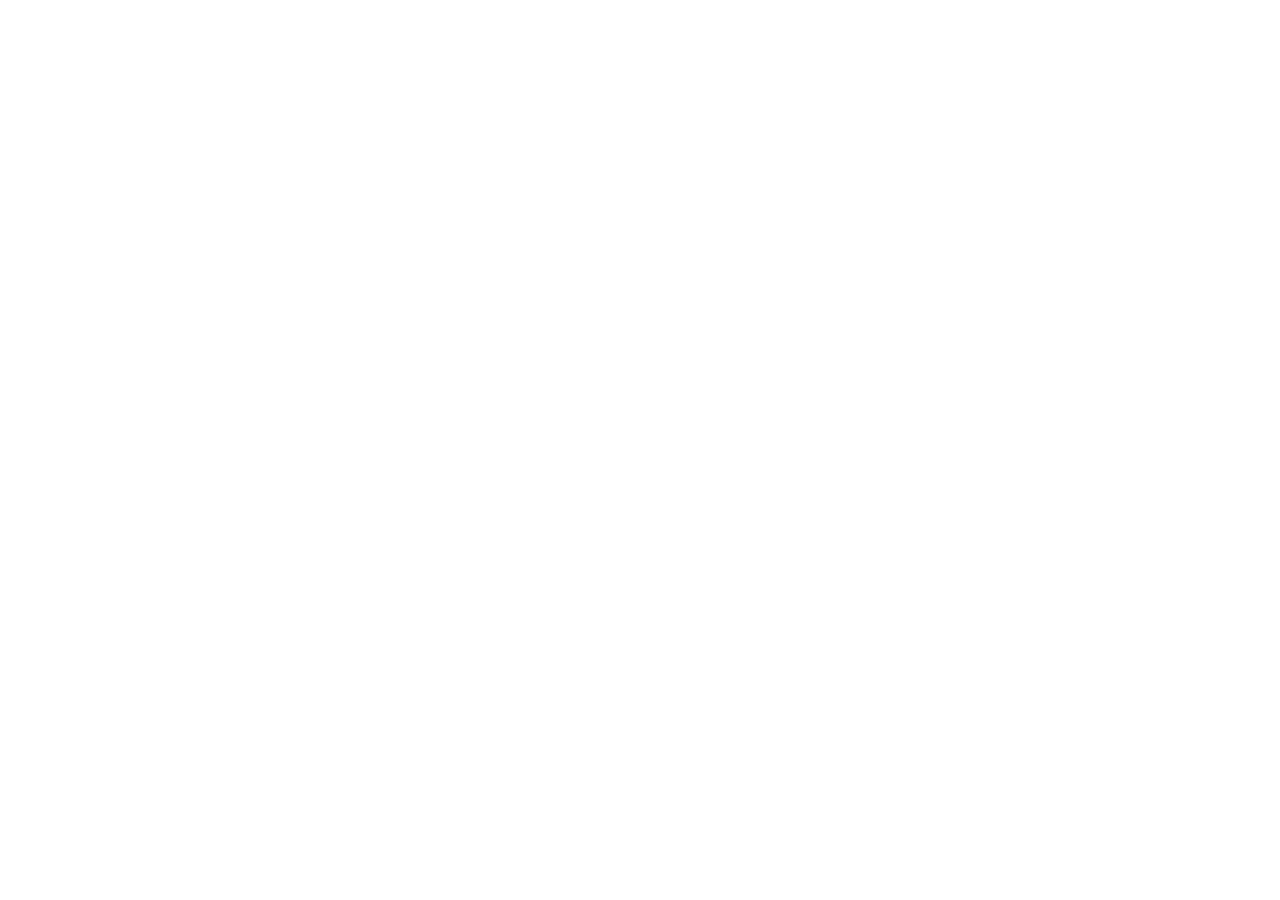
==== prep-javascript-variables/index.html @ ac7efca8 "Completed prep-javascript-variables." ====
<!DOCTYPE html>
<html lang="en">
<head>
  <meta charset="UTF-8">
  <meta http-equiv="X-UA-Compatible" content="IE=edge">
  <meta name="viewport" content="width=device-width, initial-scale=1.0">
  <title>JavaScript Variables</title>
</head>
<body>


  <script>
    /* your code here */
    var fullName = "Thomas Alexander";
    console.log('Full Name:', fullName);

    var numberOfPets = "0";
    console.log('Number of Pets:', numberOfPets);

    var likesVegetables = Boolean(10 >9)
    console.log('Likes Vegetables:', likesVegetables);

    var nothing = "null";
    console.log('Nothing:', nothing);

    var never;
    console.log('Never', never);

  </script>
</body>
</html>
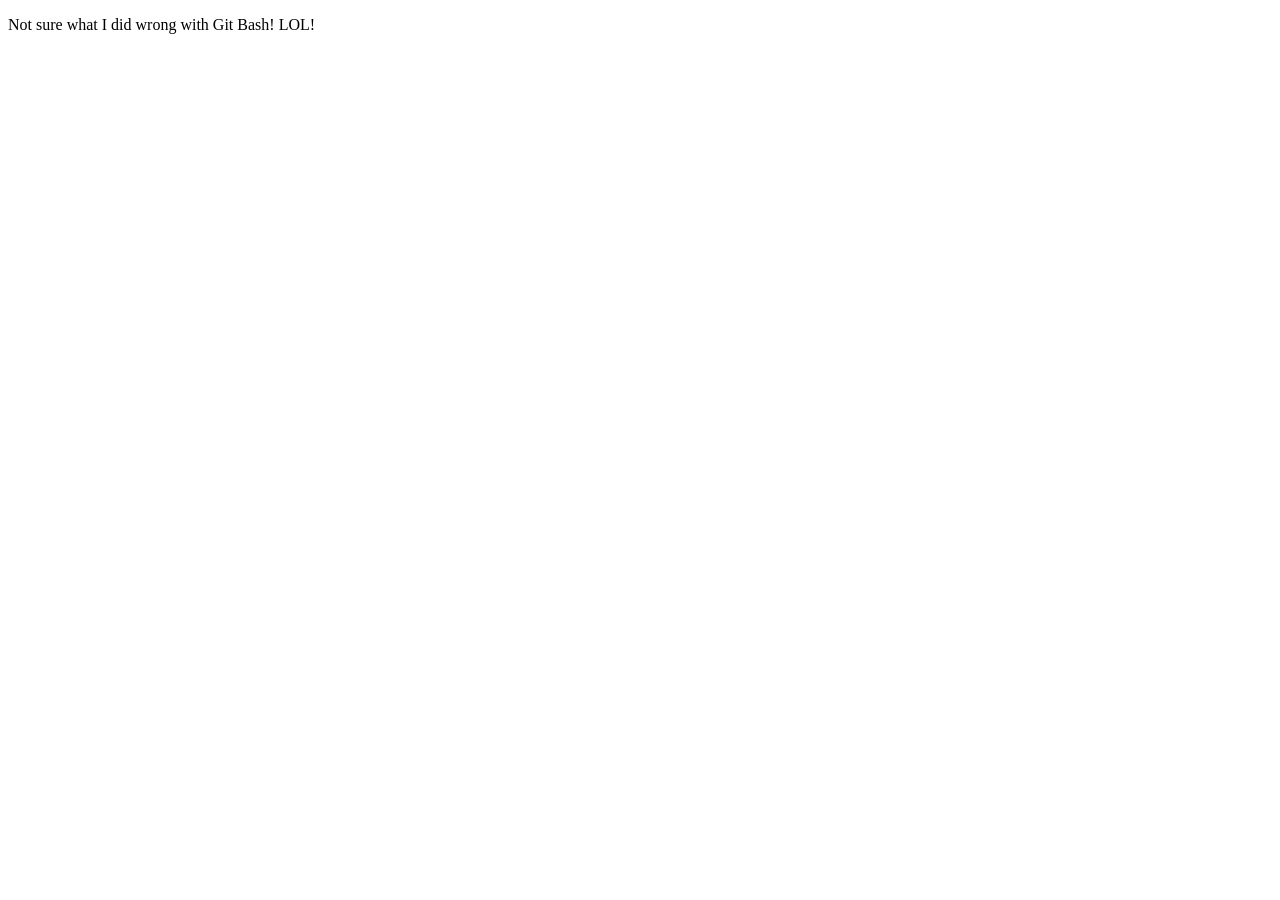
==== commit f7a184c4: "Completed prep-javascript-variables." ====
--- a/prep-javascript-variables/index.html
+++ b/prep-javascript-variables/index.html
@@ -7,7 +7,7 @@
   <title>JavaScript Variables</title>
 </head>
 <body>
-
+  <p>Not sure what I did wrong with Git Bash!  LOL!</p>
 
   <script>
     /* your code here */
